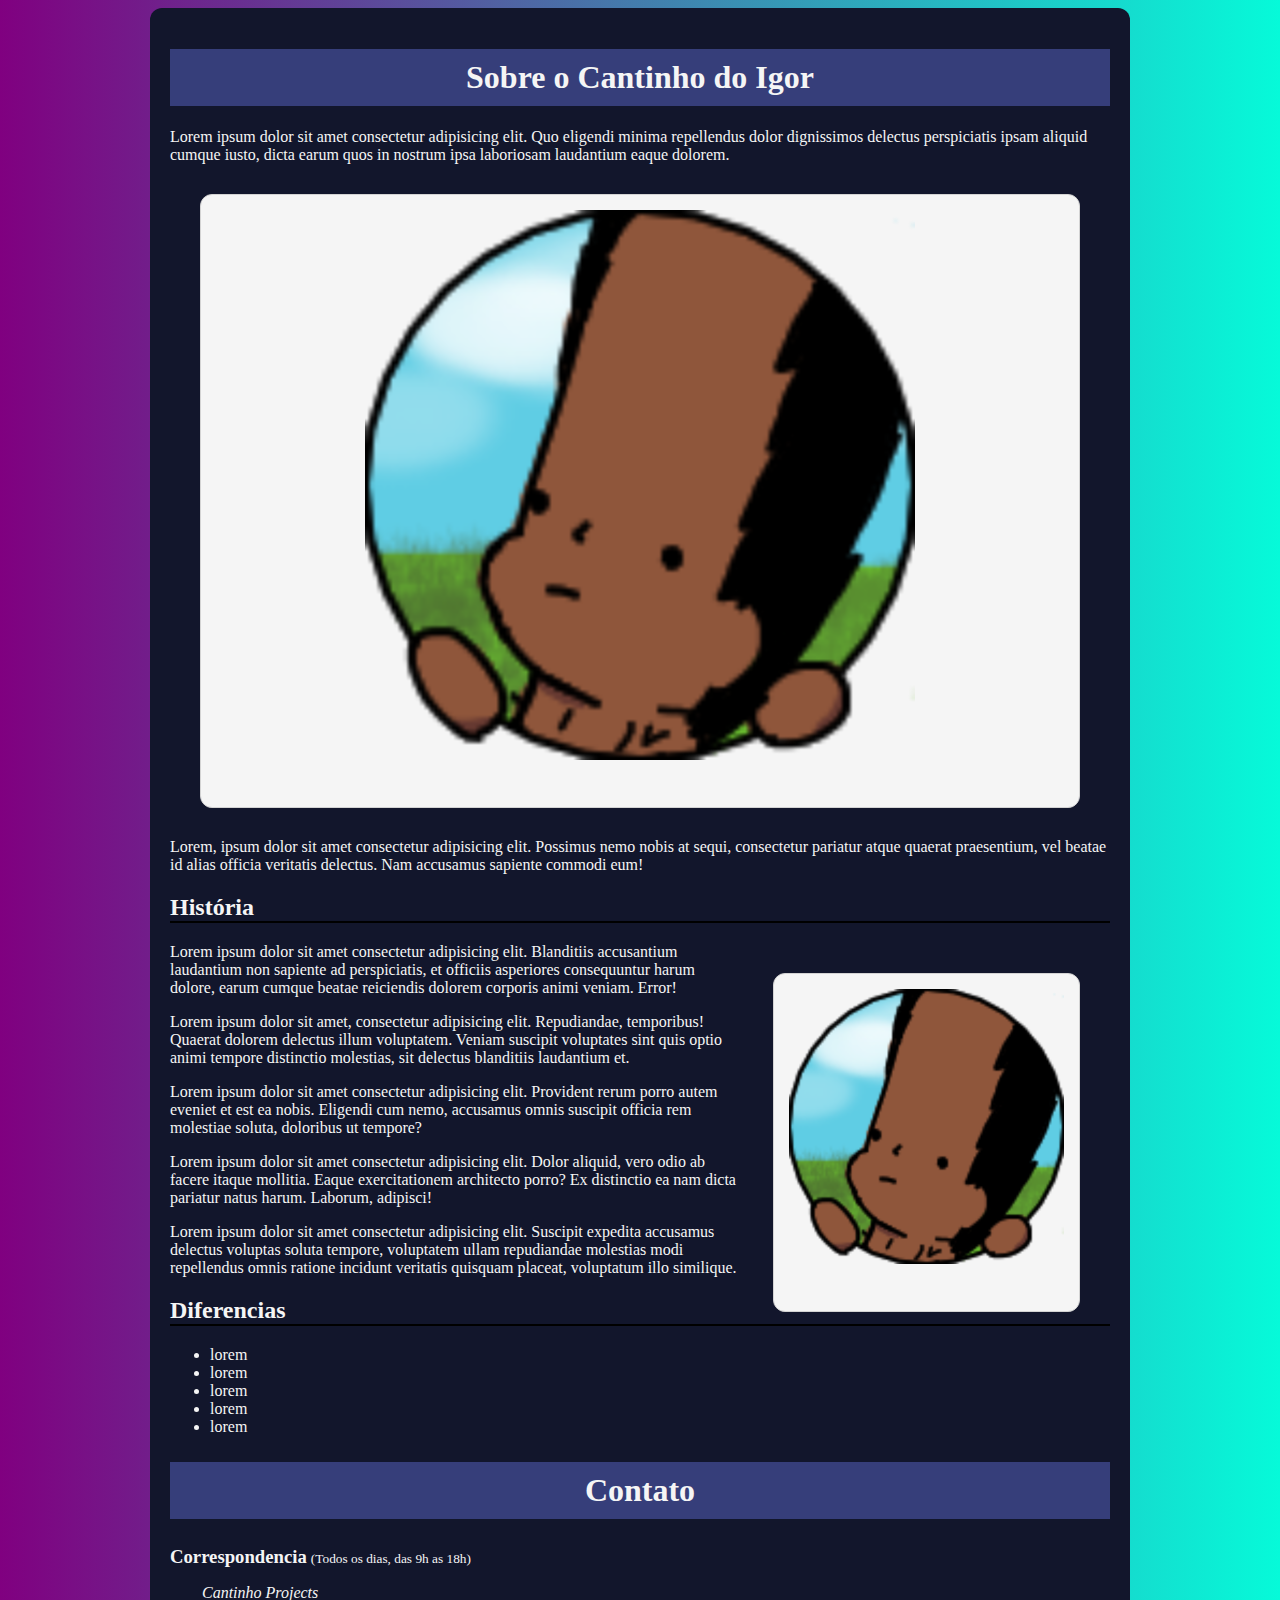
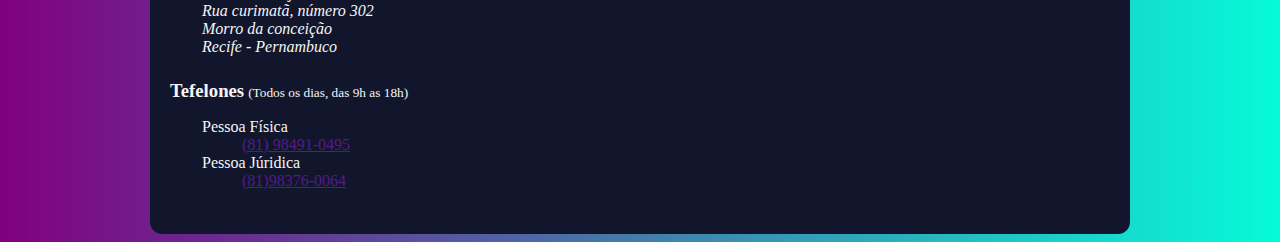
==== site/sobre.html @ 2454c653 "alterações de estilo" ====
<!DOCTYPE html>
<html lang="pt-br">
<head>
    <meta charset="UTF-8">
    <meta http-equiv="X-UA-Compatible" content="IE=edge">
    <meta name="viewport" content="width=device-width, initial-scale=1.0">
    <title>Cantinho | Sobre o projeto</title>
    <link rel="shortcut icon" href="favicon.ico" type="image/x-icon">
    <link rel="stylesheet" href="css/style.css">
    <!-- paleta de cores #12162C  #363E7A #884FDE #67ED60-->

</head>
<body>
    <main>
        <h1 class="titulo">Sobre o Cantinho do Igor</h1>
        <p>Lorem ipsum dolor sit amet consectetur adipisicing elit. Quo eligendi minima repellendus dolor dignissimos delectus perspiciatis ipsam aliquid cumque iusto, dicta earum quos in nostrum ipsa laboriosam laudantium eaque dolorem.</p>
        <figure>
            <img src="cantinho.png" alt="icone cantinho do igor" class="primeira">
            <figcaption>Icone cantinho do Igor</figcaption>
        </figure>
        <p>Lorem, ipsum dolor sit amet consectetur adipisicing elit. Possimus nemo nobis at sequi, consectetur pariatur atque quaerat praesentium, vel beatae id alias officia veritatis delectus. Nam accusamus sapiente commodi eum!</p>

        <h2 id="hist" class="subtitulo">História</h2>
        <figure class="segunda">
            <img src="cantinho.png" alt="icone cantinho do igor" >
            <figcaption>Mesmo icone de cima</figcaption>
        </figure>
        <p>Lorem ipsum dolor sit amet consectetur adipisicing elit. Blanditiis accusantium laudantium non sapiente ad perspiciatis, et officiis asperiores consequuntur harum dolore, earum cumque beatae reiciendis dolorem corporis animi veniam. Error!</p>
        <p>Lorem ipsum dolor sit amet, consectetur adipisicing elit. Repudiandae, temporibus! Quaerat dolorem delectus illum voluptatem. Veniam suscipit voluptates sint quis optio animi tempore distinctio molestias, sit delectus blanditiis laudantium et.</p>
        <p>Lorem ipsum dolor sit amet consectetur adipisicing elit. Provident rerum porro autem eveniet et est ea nobis. Eligendi cum nemo, accusamus omnis suscipit officia rem molestiae soluta, doloribus ut tempore?</p>
        <p>Lorem ipsum dolor sit amet consectetur adipisicing elit. Dolor aliquid, vero odio ab facere itaque mollitia. Eaque exercitationem architecto porro? Ex distinctio ea nam dicta pariatur natus harum. Laborum, adipisci!</p>
        <p>Lorem ipsum dolor sit amet consectetur adipisicing elit. Suscipit expedita accusamus delectus voluptas soluta tempore, voluptatem ullam repudiandae molestias modi repellendus omnis ratione incidunt veritatis quisquam placeat, voluptatum illo similique.</p>
        <h2 id="difen" class="subtitulo">Diferencias</h2>
        <ul>
            <li>lorem </li>
            <li>lorem</li>
            <li>lorem</li>
            <li>lorem</li>
            <li>lorem</li>
        </ul>
        
        <h2 class="titulo">Contato</h2>
        
        <h3 class="contato__subtitulo">Correspondencia</h3>
            <small>(Todos os dias, das 9h as 18h)</small>
        
            <address class="contato__info">
                Cantinho Projects
                <br>
                Rua curimatã, número 302
                <br>
                Morro da conceição
                <br>
                Recife - Pernambuco
            </address>
    
            <h3 class="contato__subtitulo">Tefelones</h3>
            <small>(Todos os dias, das 9h as 18h)</small>
    
            <dl class="contato__info">
                <dt>Pessoa Física</dt>
                <dd><a href="">(81) 98491-0495</a></dd>
                <dt>Pessoa Júridica</dt>
                <dd><a href="">(81)98376-0064</a></dd>
            </dl>
    </main>
</body>
</html>
---- site/css/style.css ----
body{ 
    font-family:cursive;
    color: #3D3D3D;
    background-image: linear-gradient(to right, purple, #06fad9);
     margin-left: auto;
     margin-right: auto;
     
}
main{
    width: 940px;
    margin-left: auto;
    margin-right: auto;
    background-color: #12162c ;
    color: whitesmoke;
    padding: 20px;
    border-radius: 12px;
   
}
.titulo{
    padding: 10px;
    font-size: 32px;
    background-color:#363e7a;
    text-align: center;
    font-family: cursive;
}
.subtitulo{
    border-bottom: 2px solid black;
}
figure{
        margin: 30px;
        padding: 15px;
        text-align: center;
        background-color: whitesmoke;
        border: 1px solid lightgray;
        border-radius: 12px;
}
figcaption{
    margin-top: 10px;
}
.primeira{
    width: 550px;
    margin-right: auto;
    margin-left: auto;
}
.segunda{
    width: 275px;;
    float: right;
}
figure img{
    width: 100%;
}
.contato__subtitulo{
    display: inline;
}
.contato__info{
    margin: 16px 0 24px;
    padding-left: 32px;
    
}
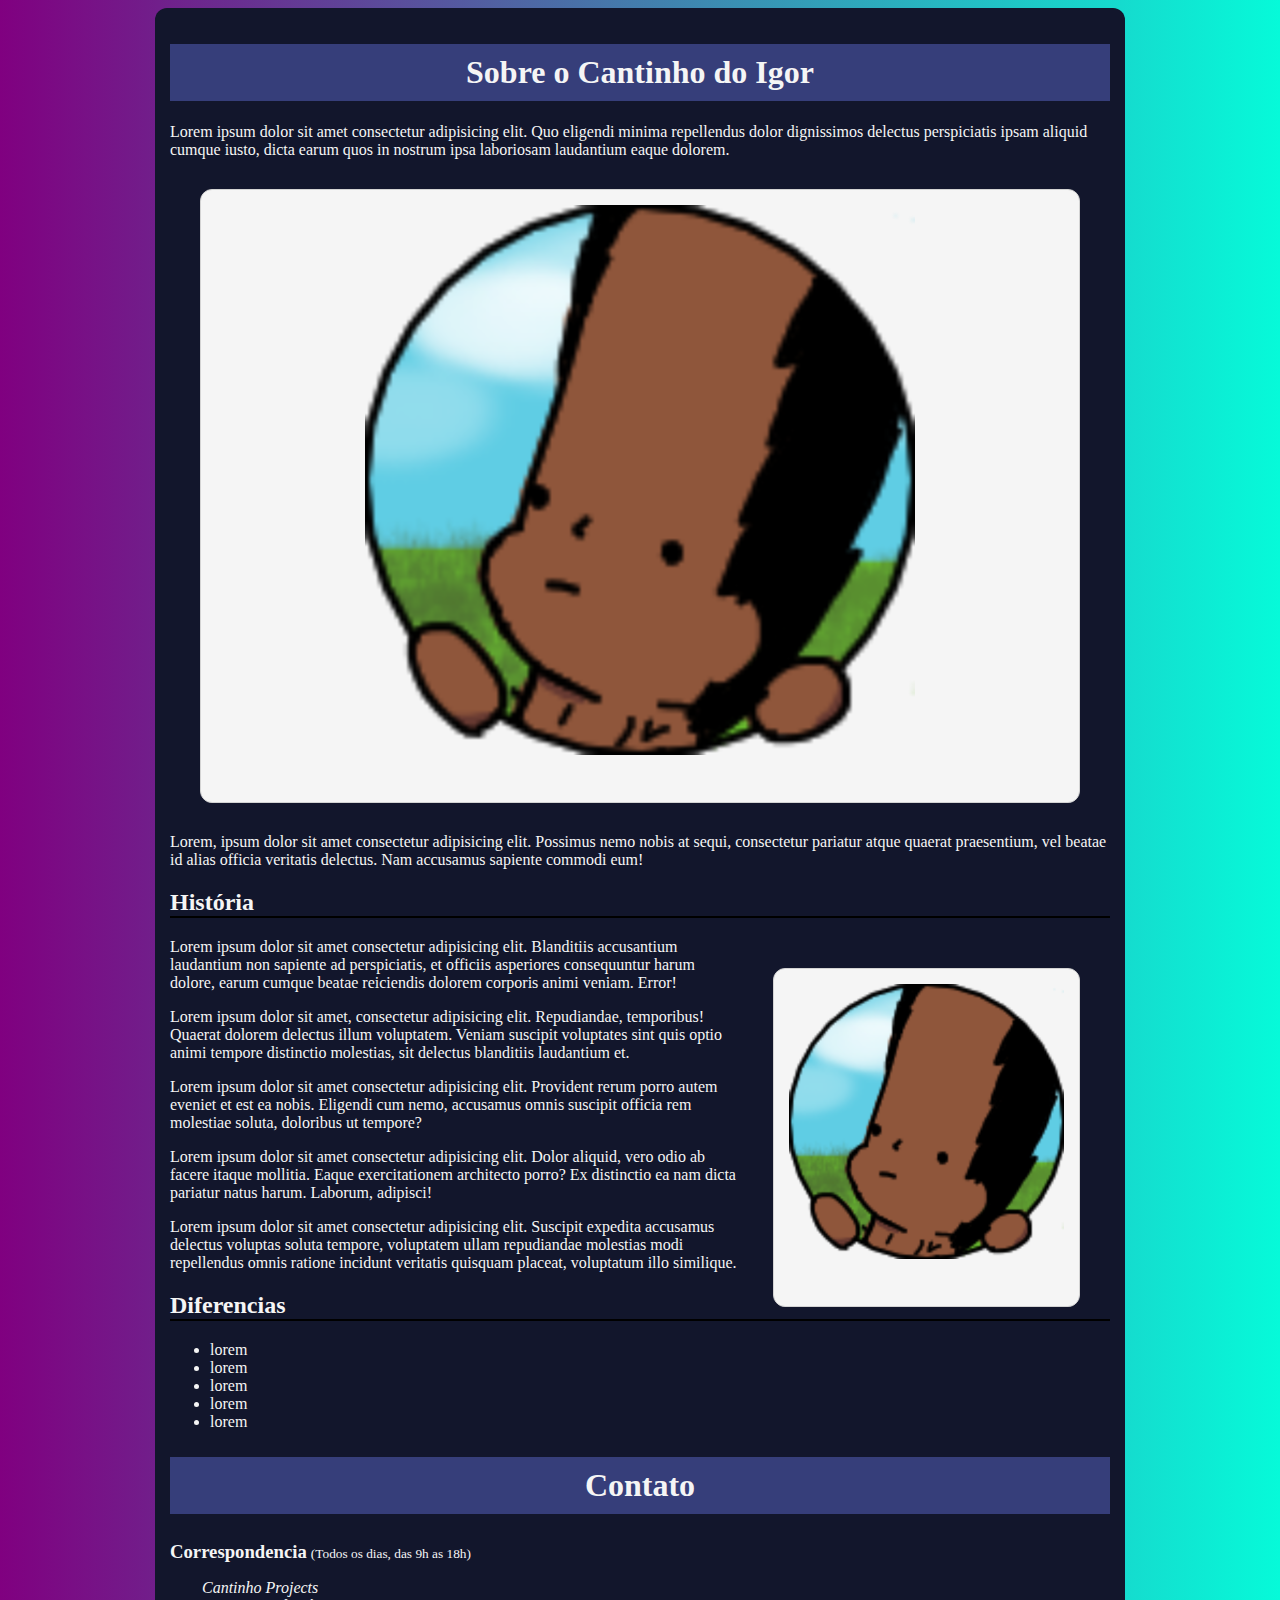
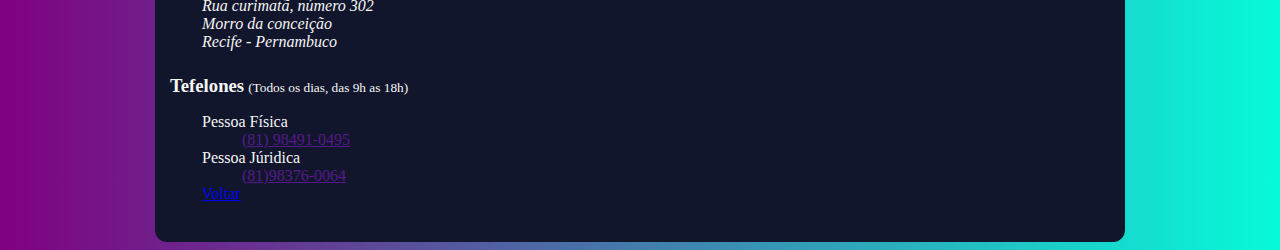
==== commit bf028e1f: "agora vai porra" ====
--- a/site/sobre.html
+++ b/site/sobre.html
@@ -62,6 +62,7 @@
                 <dd><a href="">(81) 98491-0495</a></dd>
                 <dt>Pessoa Júridica</dt>
                 <dd><a href="">(81)98376-0064</a></dd>
+                <a href="../index.html">Voltar</a>
             </dl>
     </main>
 </body>
--- a/site/css/style.css
+++ b/site/css/style.css
@@ -12,7 +12,7 @@
     margin-right: auto;
     background-color: #12162c ;
     color: whitesmoke;
-    padding: 20px;
+    padding: 15px;
     border-radius: 12px;
    
 }
